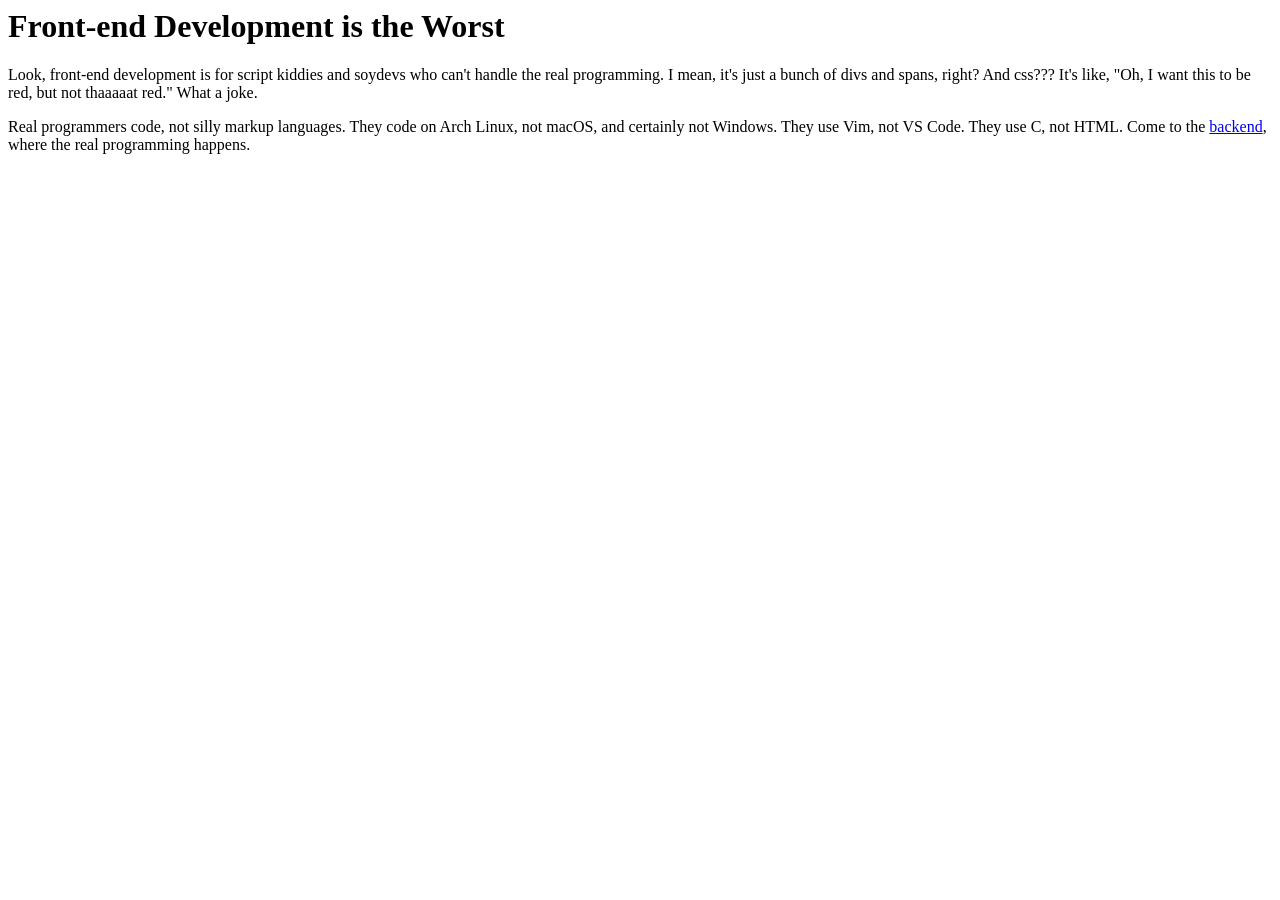
==== public/index.html @ 0146b9d6 "batman" ====
<html>
  <head>
    <title>Why Frontend Development Sucks</title>
    <link rel="stylesheet" href="/styles.css" />
  </head>
  <body>
    <h1>Front-end Development is the Worst</h1>
    <p>
      Look, front-end development is for script kiddies and soydevs who can't
      handle the real programming. I mean, it's just a bunch of divs and spans,
      right? And css??? It's like, "Oh, I want this to be red, but not thaaaaat
      red." What a joke.
    </p>
    <p>
      Real programmers code, not silly markup languages. They code on Arch
      Linux, not macOS, and certainly not Windows. They use Vim, not VS Code.
      They use C, not HTML. Come to the
      <a href="https://www.boot.dev">backend</a>, where the real programming
      happens.
    </p>
  </body>
</html>
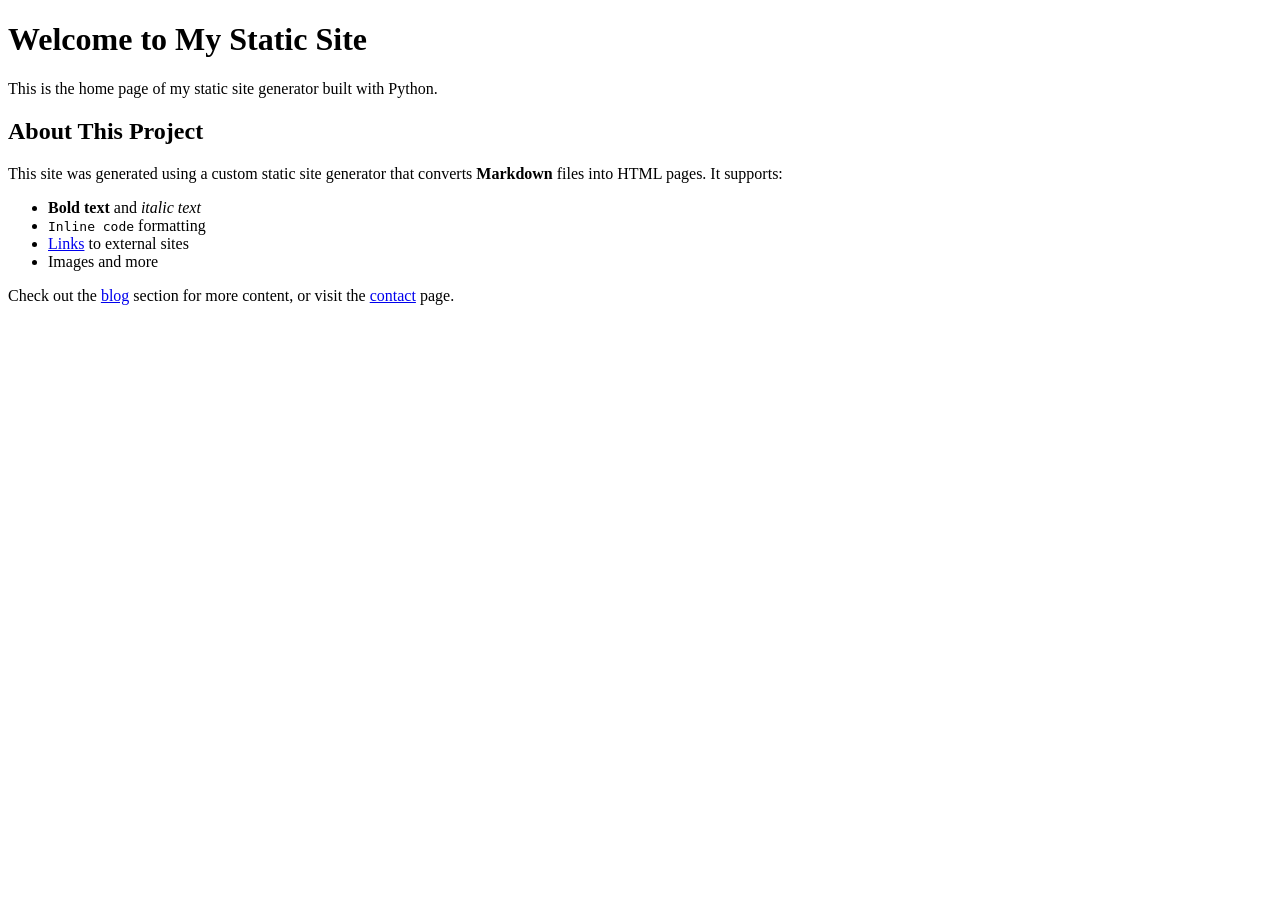
==== commit 560a8fcb: "complete static site generator with Flet GUI and GH Pages deploy workflow" ====
--- a/public/index.html
+++ b/public/index.html
@@ -1,22 +1,15 @@
+<!DOCTYPE html>
 <html>
   <head>
-    <title>Why Frontend Development Sucks</title>
+    <title>Welcome to My Static Site</title>
     <link rel="stylesheet" href="/styles.css" />
   </head>
   <body>
-    <h1>Front-end Development is the Worst</h1>
-    <p>
-      Look, front-end development is for script kiddies and soydevs who can't
-      handle the real programming. I mean, it's just a bunch of divs and spans,
-      right? And css??? It's like, "Oh, I want this to be red, but not thaaaaat
-      red." What a joke.
-    </p>
-    <p>
-      Real programmers code, not silly markup languages. They code on Arch
-      Linux, not macOS, and certainly not Windows. They use Vim, not VS Code.
-      They use C, not HTML. Come to the
-      <a href="https://www.boot.dev">backend</a>, where the real programming
-      happens.
-    </p>
+    <h1>Welcome to My Static Site</h1>
+<p>This is the home page of my static site generator built with Python.</p>
+<h2>About This Project</h2>
+<p>This site was generated using a custom static site generator that converts <b>Markdown</b> files into HTML pages. It supports:</p>
+<ul><li><b>Bold text</b> and <i>italic text</i></li><li><code>Inline code</code> formatting</li><li><a href="https://www.boot.dev">Links</a> to external sites</li><li>Images and more</li></ul>
+<p>Check out the <a href="/blog/">blog</a> section for more content, or visit the <a href="/contact/">contact</a> page.</p>
   </body>
 </html>
